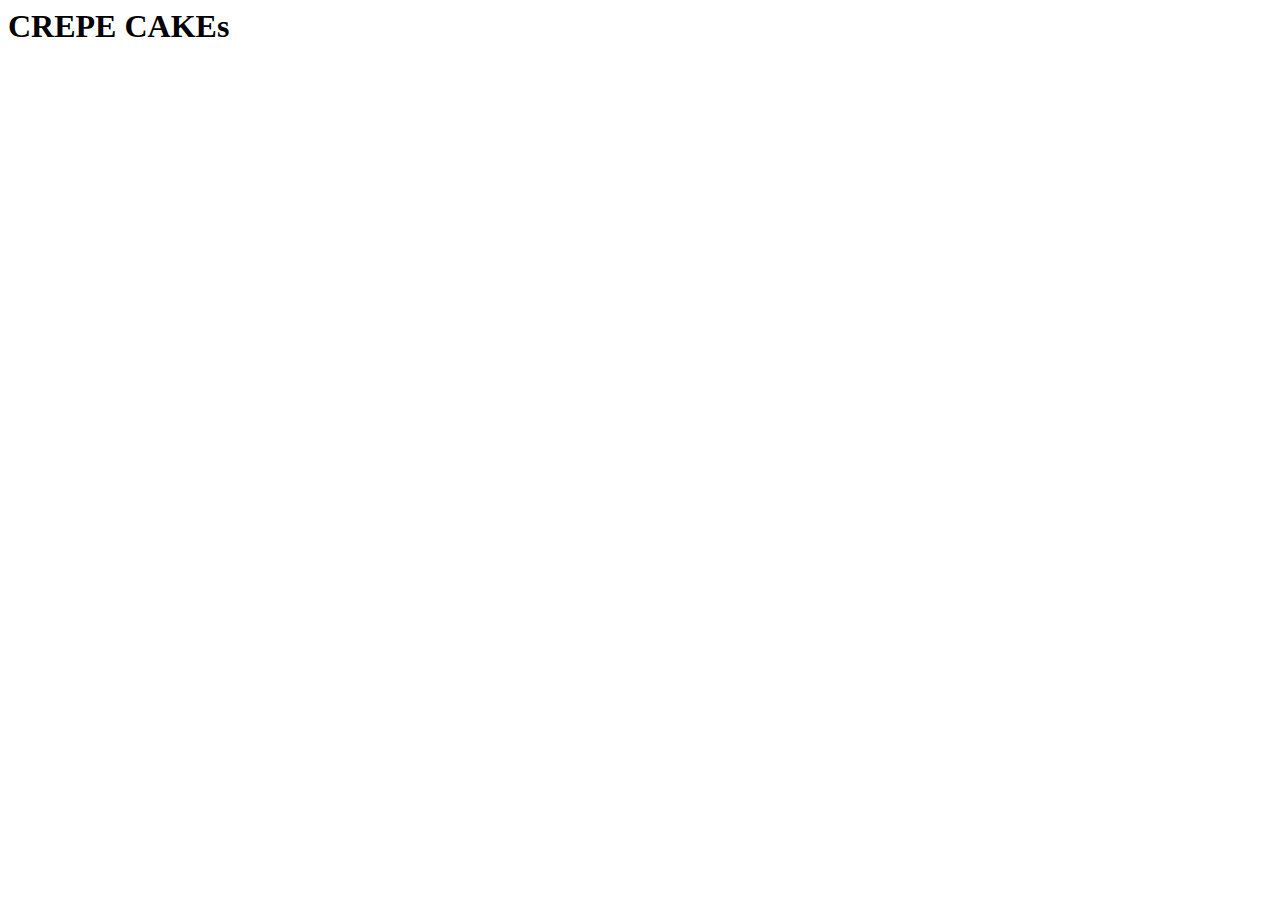
==== crepecake.html @ 5e481b35 "initial" ====
<html>
    <head>
        <meta charset="utf-8">
        <meta http-equiv="X-UA-Compatible" content="IE=edge">
        <title></title>
        <meta name="description" content="">
        <meta name="viewport" content="width=device-width, initial-scale=1">
        <link rel="stylesheet" href="">
    </head>
    <body>
    <h1>CREPE CAKEs</h1>
        <script src="" async defer></script>
    </body>
</html>
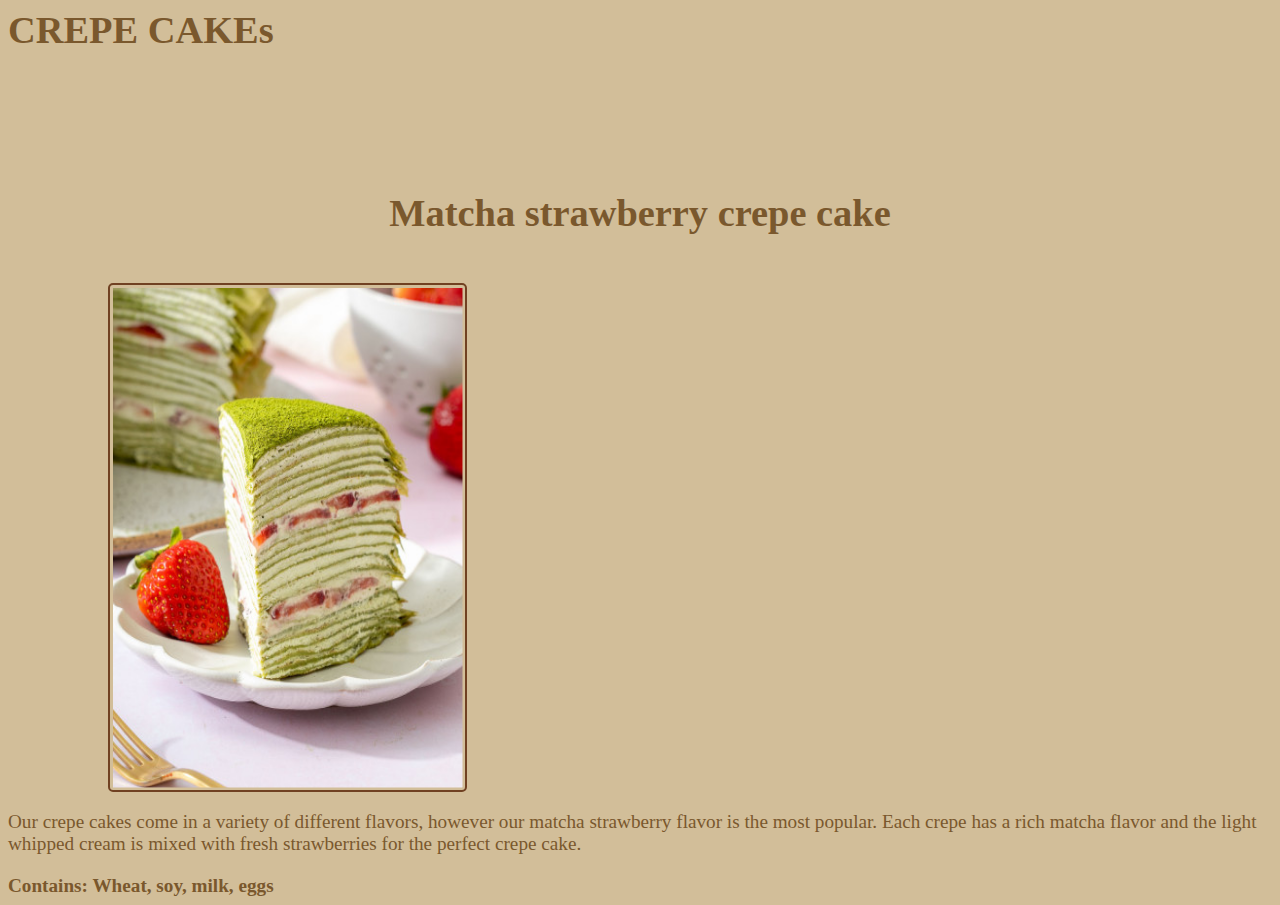
==== commit a9448cf1: "message" ====
--- a/crepecake.html
+++ b/crepecake.html
@@ -6,10 +6,14 @@
         <title></title>
         <meta name="description" content="">
         <meta name="viewport" content="width=device-width, initial-scale=1">
-        <link rel="stylesheet" href="">
+        <link rel="stylesheet" href="cookies.css">
     </head>
     <body>
     <h1>CREPE CAKEs</h1>
-        <script src="" async defer></script>
+    <br><br><br><br><center><b><h1>Matcha strawberry crepe cake</h1></b></center>
+        <br><img src="crepe cake.jpg" width="350px" height="500px">
+          <p>Our crepe cakes come in a variety of different flavors, however our matcha strawberry flavor is the most popular. Each crepe has a rich matcha flavor and the light whipped cream is mixed with fresh strawberries for the perfect crepe cake. </p>
+          <b>Contains: Wheat, soy, milk, eggs</b>
+        <script src="cookies.css" async defer></script>
     </body>
 </html>--- a/cookies.css
+++ b/cookies.css
@@ -0,0 +1,29 @@
+body{
+    background-color: rgb(210, 190, 153);
+    color: rgb(122, 88, 45);
+    font-family: Cambria, Cochin, Georgia, Times, 'Times New Roman', serif;
+    font-size: larger;
+}
+img {
+    border-radius: 15%;
+    border: 2px solid rgb(112, 65, 34);
+    padding-top: 0.2%;
+    padding-left: 0.2%;
+    padding-bottom: 0.2%;
+    padding-right: 0.2%;
+    border-radius: 5px;
+    margin-left: 100px;
+}
+
+a {
+  text-decoration: none;
+  color: rgb(122, 88, 45);
+}
+
+a:hover {
+  color: rgb(165, 138, 102);
+}
+
+
+
+
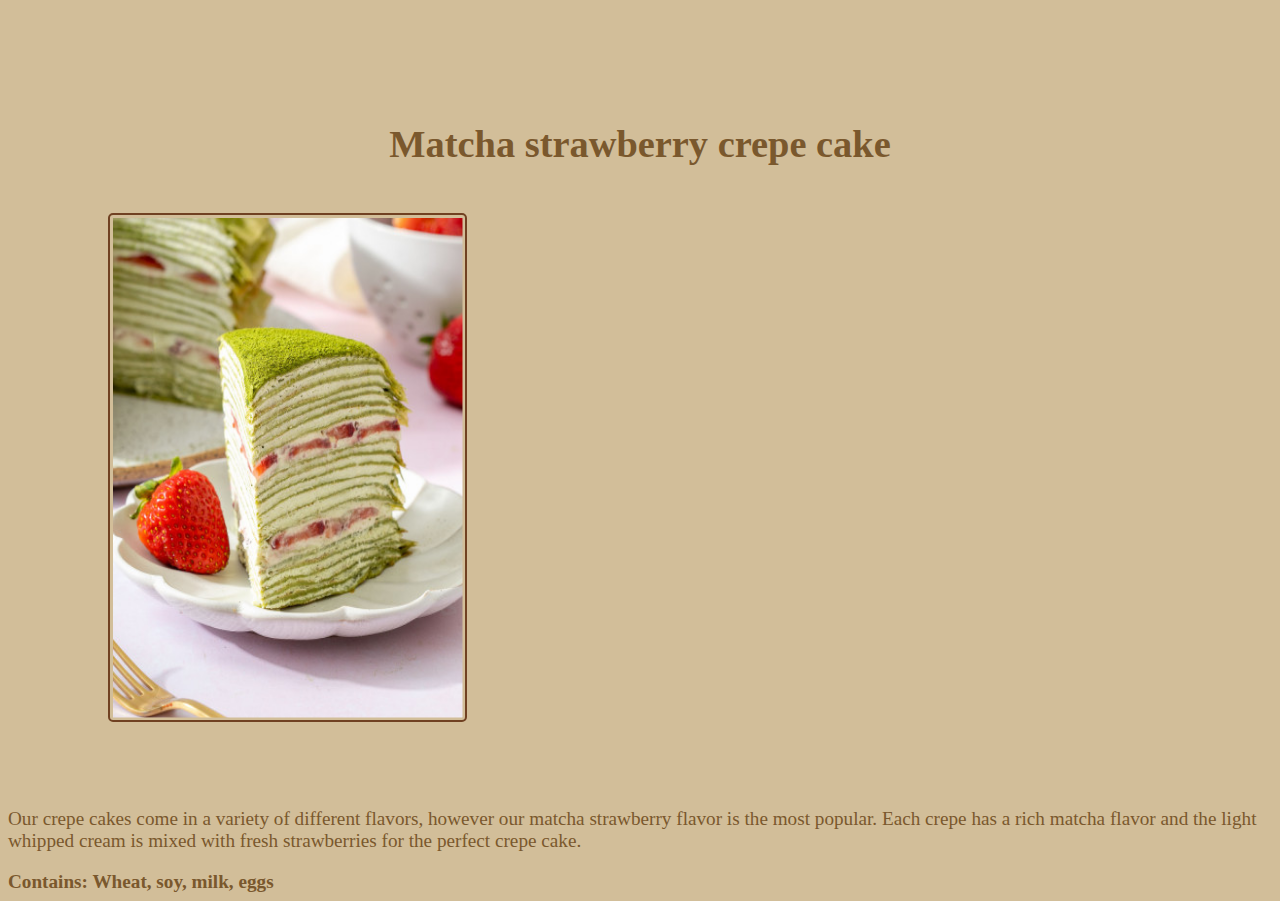
==== commit ffb7c209: "message" ====
--- a/crepecake.html
+++ b/crepecake.html
@@ -6,14 +6,27 @@
         <title></title>
         <meta name="description" content="">
         <meta name="viewport" content="width=device-width, initial-scale=1">
+        <link href="https://cdn.jsdelivr.net/npm/bootstrap@5.0.2/dist/css/bootstrap.min.css" rel="stylesheet" integrity="sha384-EVSTQN3/azprG1Anm3QDgpJLIm9Nao0Yz1ztcQTwFspd3yD65VohhpuuCOmLASjC" crossorigin="anonymous">
+
         <link rel="stylesheet" href="cookies.css">
     </head>
     <body>
-    <h1>CREPE CAKEs</h1>
-    <br><br><br><br><center><b><h1>Matcha strawberry crepe cake</h1></b></center>
-        <br><img src="crepe cake.jpg" width="350px" height="500px">
-          <p>Our crepe cakes come in a variety of different flavors, however our matcha strawberry flavor is the most popular. Each crepe has a rich matcha flavor and the light whipped cream is mixed with fresh strawberries for the perfect crepe cake. </p>
-          <b>Contains: Wheat, soy, milk, eggs</b>
+    <br><br><br><br><center><b><h1><a href= "index.html">Matcha strawberry crepe cake</a></h1></b></center>
+
+    <div class="container">
+        <div class="row">
+          <div class="col-sm-5 col-md-6">
+            <br><img src="crepe cake.jpg" width="350px" height="500px">
+          </div>
+          <div class="col-sm-2 col-md-3">
+            <br><br><br>
+            <p>Our crepe cakes come in a variety of different flavors, however our matcha strawberry flavor is the most popular. Each crepe has a rich matcha flavor and the light whipped cream is mixed with fresh strawberries for the perfect crepe cake.</p>
+            <b>Contains: Wheat, soy, milk, eggs</b>
+          </div>
+        </div>
+      </div>
+
+      
         <script src="cookies.css" async defer></script>
     </body>
 </html>